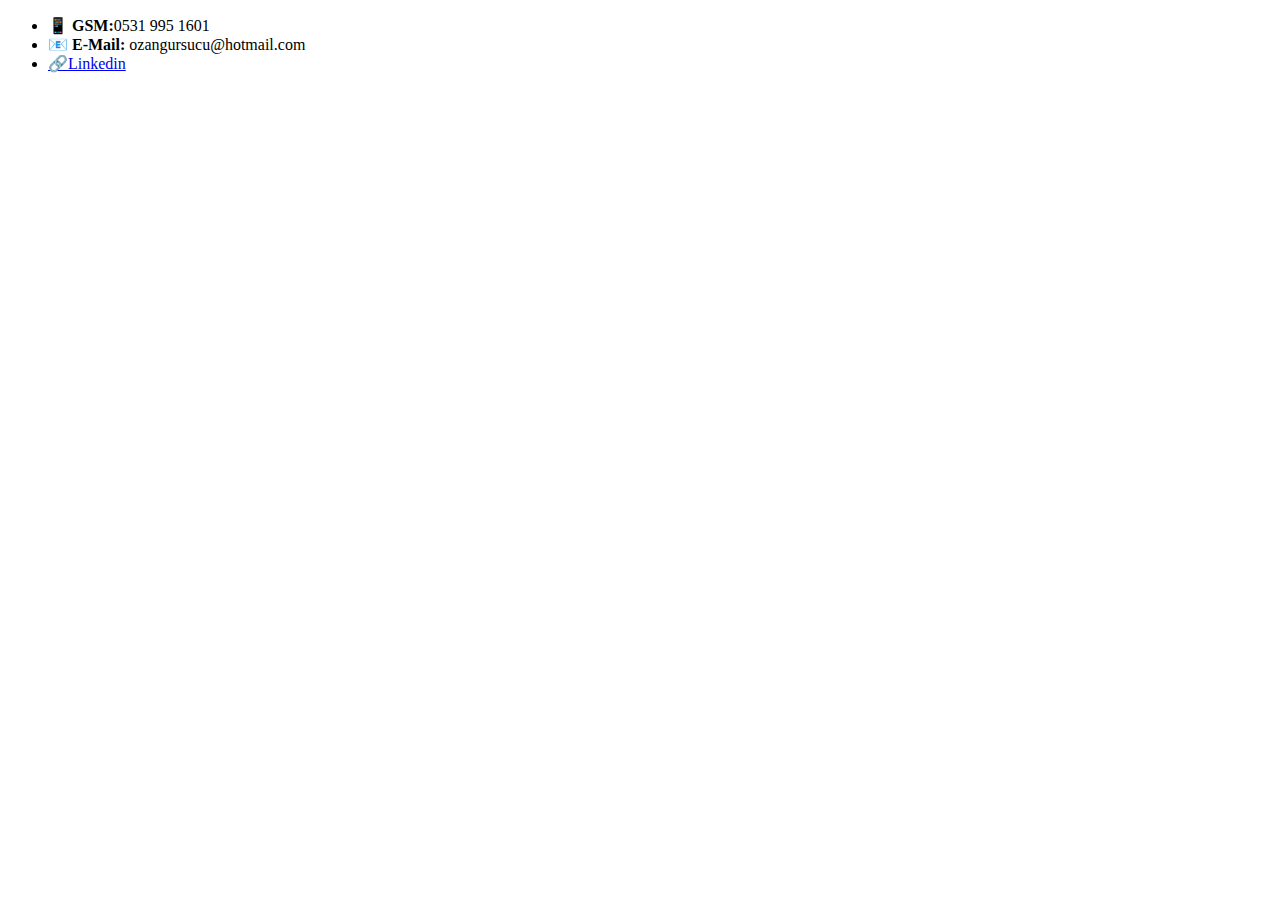
==== contact.html @ 47ef24a2 "first commit" ====
<!DOCTYPE html>
<html lang="en">

<head>
    <meta charset="UTF-8">
    <title>Contact Me</title>
</head>

<body>
    <ul>
        <li> <strong>📱 GSM:</strong>0531 995 1601</li>
        <li> <strong>📧 E-Mail:</strong> ozangursucu@hotmail.com</li>
        <li> <a href="https://www.linkedin.com/in/ozan-g%C3%BCrsucu-82ba20b5/">🔗Linkedin</a> </li>
    </ul>
</body>

</html>
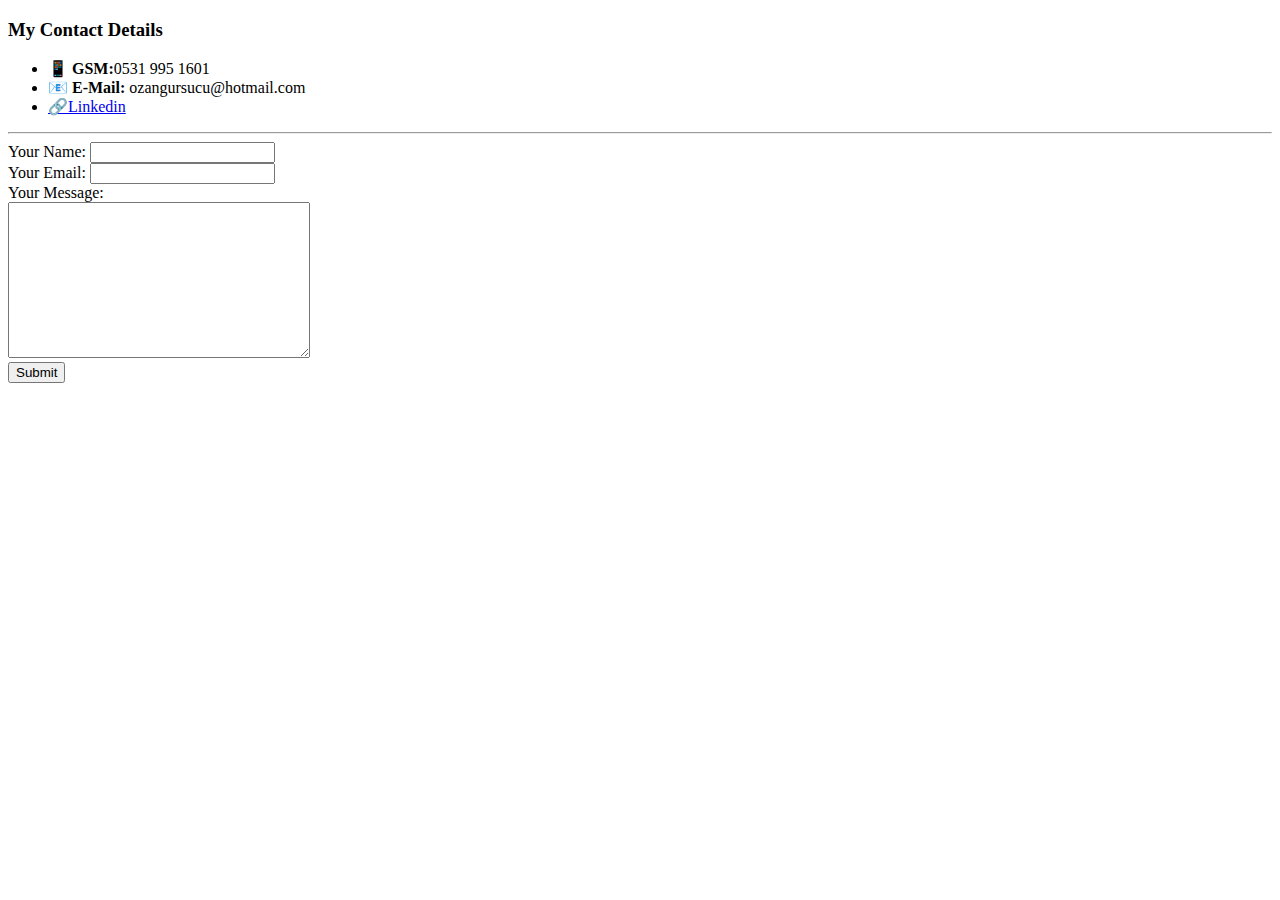
==== commit 5b0cf2f1: "skills and form" ====
--- a/contact.html
+++ b/contact.html
@@ -7,11 +7,26 @@
 </head>
 
 <body>
+    <h3>My Contact Details</h3>
     <ul>
         <li> <strong>📱 GSM:</strong>0531 995 1601</li>
         <li> <strong>📧 E-Mail:</strong> ozangursucu@hotmail.com</li>
         <li> <a href="https://www.linkedin.com/in/ozan-g%C3%BCrsucu-82ba20b5/">🔗Linkedin</a> </li>
     </ul>
+    <hr>
+    <form action="mailto: ozangursucu@hotmail.com" method="post" enctype="text/plain">
+        <label>Your Name:</label>
+        <input type="text" name="Your Name" value="">
+        <br>
+        <label for="">Your Email:</label>
+        <input type="email" name="Your Email" value="">
+        <br>
+        <label>Your Message:</label>
+        <br>
+        <textarea name="Your Message" id="" cols="35" rows="10"></textarea>
+        <br>
+        <input type="submit" name="">
+    </form>
 </body>
 
 </html>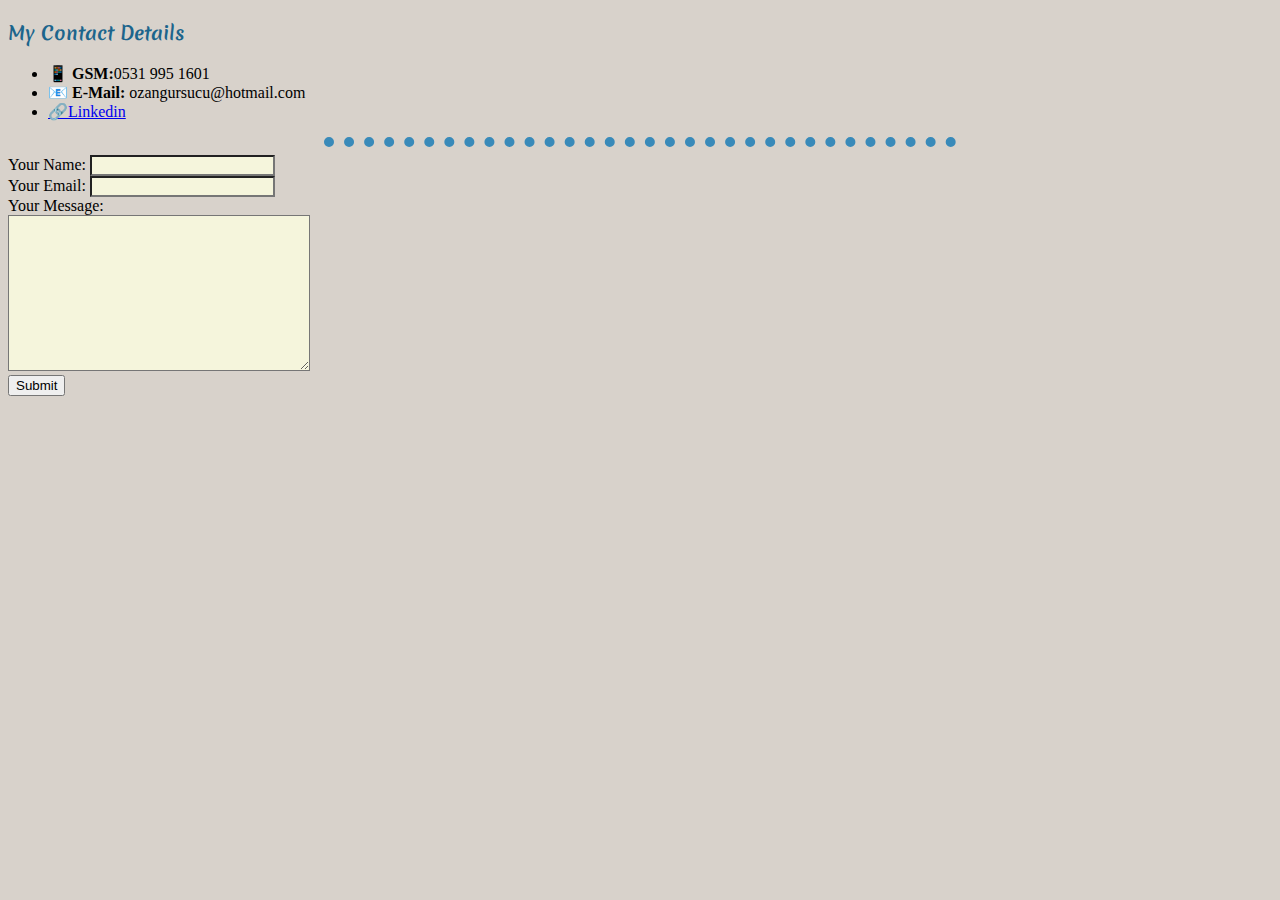
==== commit 5ab48bbc: "add styles" ====
--- a/contact.html
+++ b/contact.html
@@ -4,6 +4,8 @@
 <head>
     <meta charset="UTF-8">
     <title>Contact Me</title>
+    <link rel="stylesheet" href="css/styles.css">
+    <link href="https://fonts.googleapis.com/css2?family=Merienda:wght@700&display=swap" rel="stylesheet">
 </head>
 
 <body>
@@ -16,14 +18,14 @@
     <hr>
     <form action="mailto: ozangursucu@hotmail.com" method="post" enctype="text/plain">
         <label>Your Name:</label>
-        <input type="text" name="Your Name" value="">
+        <input type="text" name="Your Name" value="" style="background-color: beige;">
         <br>
         <label for="">Your Email:</label>
-        <input type="email" name="Your Email" value="">
+        <input type="email" name="Your Email" value="" style="background-color: beige;">
         <br>
         <label>Your Message:</label>
         <br>
-        <textarea name="Your Message" id="" cols="35" rows="10"></textarea>
+        <textarea name="Your Message" id="" cols="35" rows="10" style="background-color: beige;"></textarea>
         <br>
         <input type="submit" name="">
     </form>
--- a/css/styles.css
+++ b/css/styles.css
@@ -0,0 +1,21 @@
+body {
+    background-color: #D8D2CB;
+}
+
+h1 {
+    font-family: 'Merienda', cursive;
+    color: #1C658C;
+}
+
+h3 {
+    font-family: 'Merienda', cursive;
+    color: #1C658C;
+}
+
+hr {
+    border-style: none;
+    border-top-style: dotted;
+    border-width: 10px;
+    border-color: #398AB9;
+    width: 50%;
+}